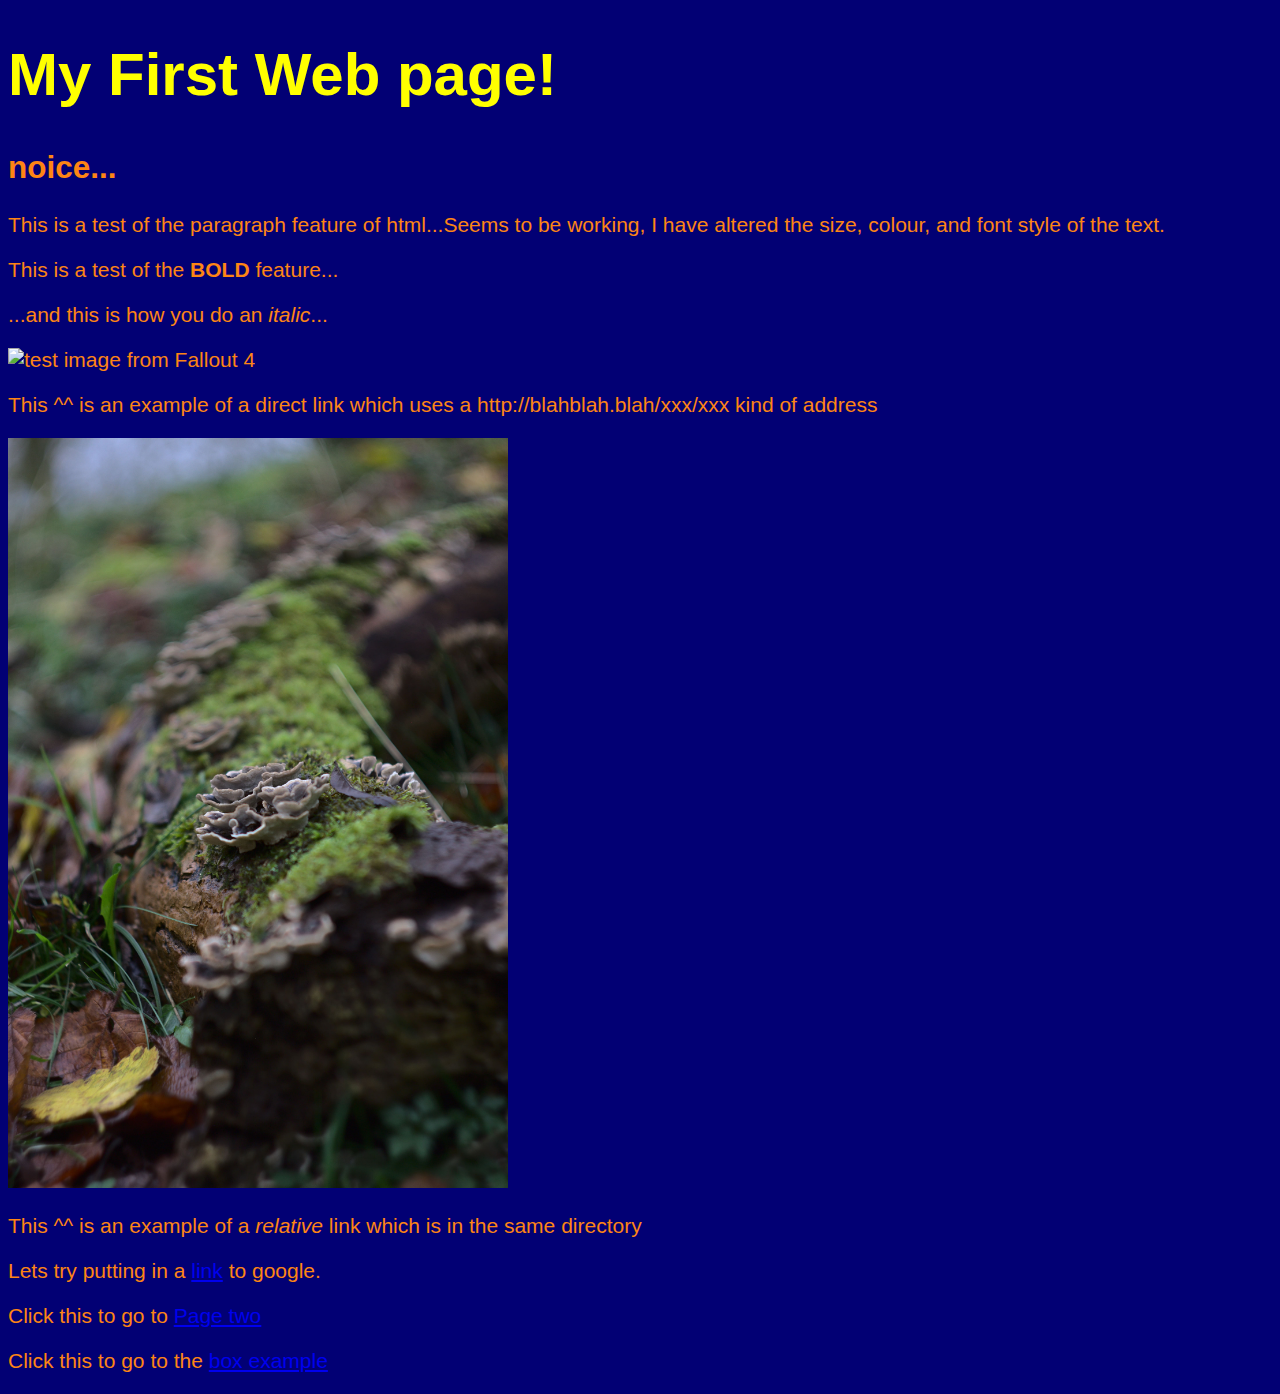
==== HTML_boilerplate/index.html @ 73079407 "First website using html and css (3pages)" ====
<!DOCTYPE html>
<html lang="en">
<head>
    <meta charset="UTF-8">
    <meta name="viewport" content="width=device-width, initial-scale=1.0">
    <title>RoloFanatic</title>
    <link rel="stylesheet" href="css/style.css">
</head>
<body>
    <h1> My First Web page!</h1>
    <h2> noice...</h2>
    <p>This is a test of the paragraph feature of html...Seems to be working, I have altered the size, colour, and font style of the text.</p>
    <p>This is a test of the <strong>BOLD</strong> feature...</p>
    <p>...and this is how you do an <em>italic</em>...</p>

    <!-- this is how you write an in text message that will not be displayed in the web page,
         DO NOT USE <b> for gold, or <i> for italic. These add visual queues to the txt but
         not importance (which is IMPORTANT)-->
<img src="https://www.superloot.co.uk/wp-content/uploads/2015/11/16404467908_3d75f70ef6_b.jpg" alt="test image from Fallout 4">
<p> This ^^ is an example of a direct link which uses a http://blahblah.blah/xxx/xxx kind of address</p>
<img src="img/fungi_helios.jpg" alt="a pic of fungi using Helios lens">
<p>This ^^ is an example of a <em>relative</em> link which is in the same directory</p>
<p>Lets try putting in a <a href="http://www.google.com">link</a> to google.</p>
<p> Click this to go to <a href="Page_two.html">Page two</a></p>
<!-- Inclusion of http at the start of the <a> indicates that it is an ABSOLUTE link,
    without the http:// makes a RELATIVE link which looks for a file in the same directory... -->
<p>Click this to go to the <a href="box.html">box example</a></p>
</body>
</html>
---- HTML_boilerplate/css/style.css ----
body {
    background-color: rgb(2, 0, 116); 
    color: rgb(253, 133, 20);
    font-size: 21px;
    font-family: Arial, Helvetica, sans-serif;
}

p {
    color: rgb(253, 133, 20);
}

h1 {
    font-size: 60px;
    color: yellow;
}

img {
    width: 500px;
    height: auto;
}

div {
    background: rgb(0, 11, 170);
    width: 500px;
    height: auto;
}

.top-section {
    
}

.bottom-section {
    
}

.intro {
    font-size: 25px;
}

.italic {
    font-style: italic;
    color: red;
}

.highlight {
    background-color: black;
    color: yellow;
}

/* The CSS box (I called the div box which is just confusing) model */

/*
Margin: This creates a "margin" around the div which nothing can enter.
Border: (the most complex) Creates a border around a div, MUST INCLUDE style!!! (there is a default color and width). You may include all three properties in a single line beginning "border:".
Padding: Creates empty space WITH a background color... (very similar to margin)

*/

.box {
    background: aqua;
    width: 300px;

    margin: 50px;
    margin-bottom: 100px;
    margin-left: 200px;

   border: 5px dashed red;
   border-bottom: 5px dotted green;

   padding: 100px 50px 25px 13px;
   /* top right bottom left */
}
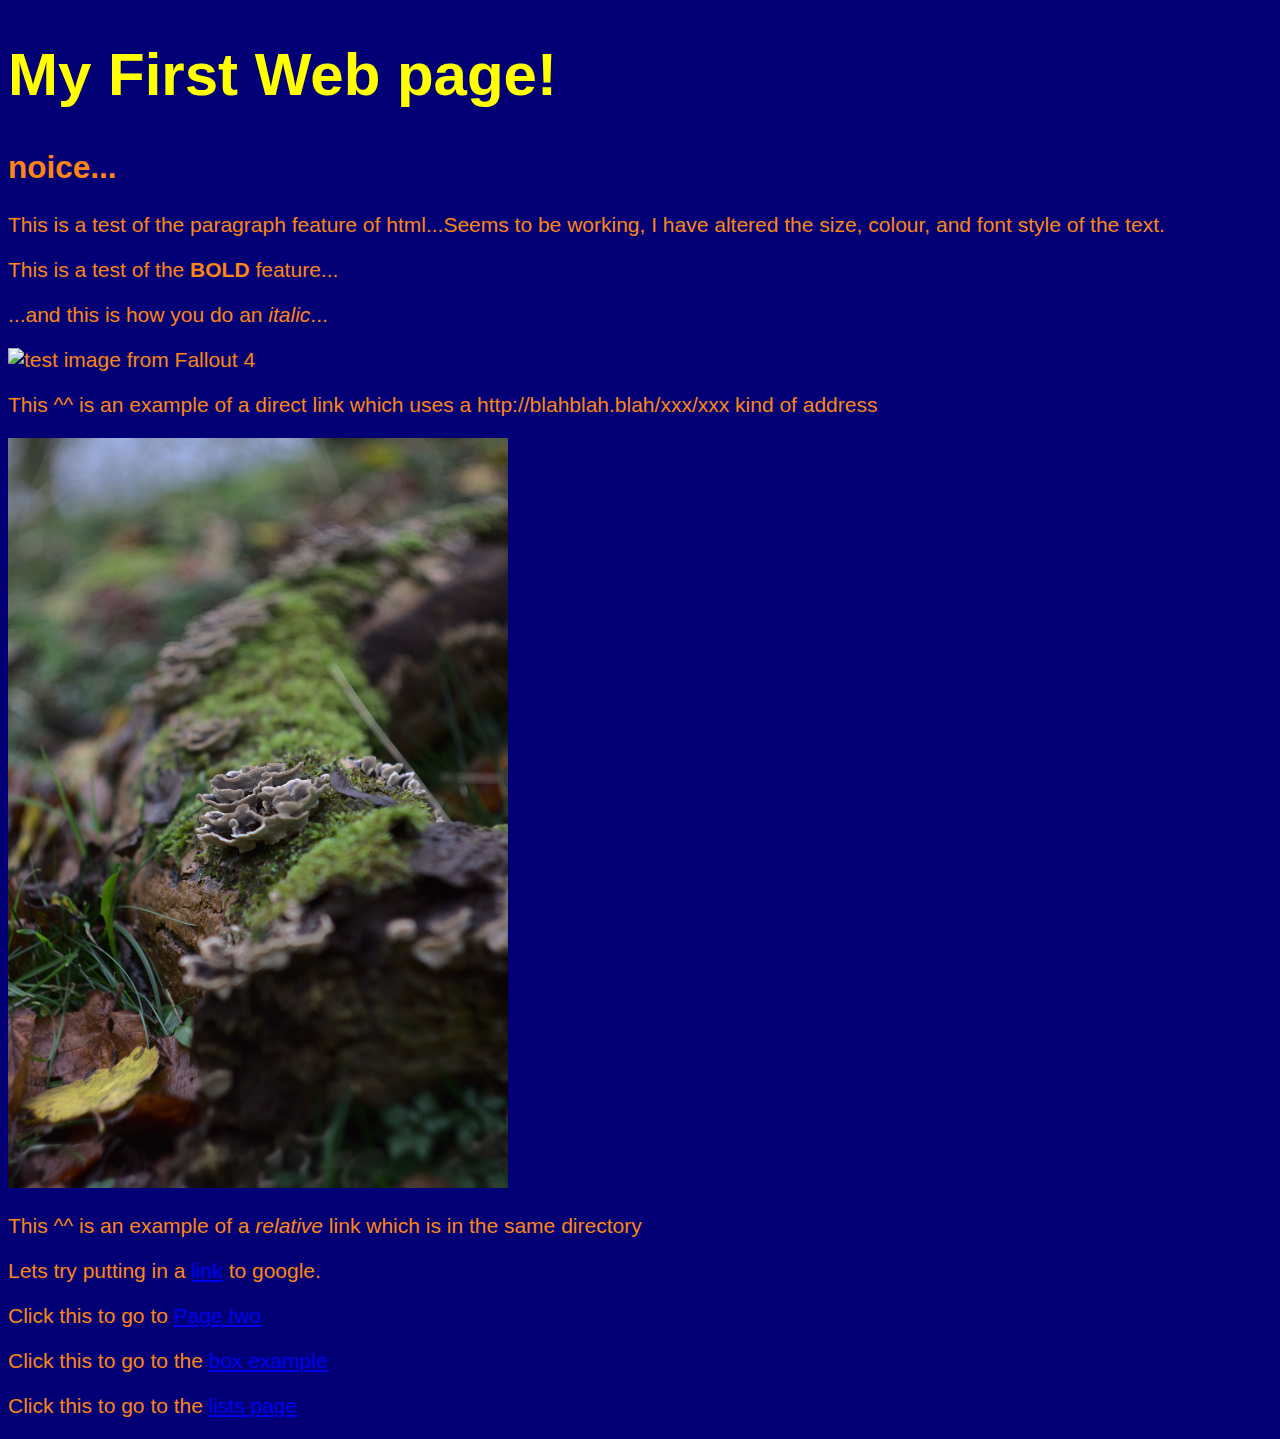
==== commit 998fe20c: "Made lists page and some edits" ====
--- a/HTML_boilerplate/index.html
+++ b/HTML_boilerplate/index.html
@@ -25,5 +25,6 @@
 <!-- Inclusion of http at the start of the <a> indicates that it is an ABSOLUTE link,
     without the http:// makes a RELATIVE link which looks for a file in the same directory... -->
 <p>Click this to go to the <a href="box.html">box example</a></p>
+<p>Click this to go to the <a href="lists.html">lists page</a></p>
 </body>
 </html>--- a/HTML_boilerplate/css/style.css
+++ b/HTML_boilerplate/css/style.css
@@ -50,10 +50,11 @@
 /* The CSS box (I called the div box which is just confusing) model */
 
 /*
-Margin: This creates a "margin" around the div which nothing can enter.
+Margin: This creates a "margin" of empty space around the div which nothing can enter.
 Border: (the most complex) Creates a border around a div, MUST INCLUDE style!!! (there is a default color and width). You may include all three properties in a single line beginning "border:".
 Padding: Creates empty space WITH a background color... (very similar to margin)
 
+All of these add on top of the width nd height of the element
 */
 
 .box {
@@ -68,5 +69,27 @@
    border-bottom: 5px dotted green;
 
    padding: 100px 50px 25px 13px;
-   /* top right bottom left */
+   /* top right bottom left, using only two numbers gives top and bottom, and left and right */
+}
+
+.bullet {
+    color: rgb(255, 60, 206);
+    border: 10px double rgb(255, 58, 255);
+    Margin: 25px;
+    Padding: 10px;
+}
+
+.numbered {
+    color: white;
+    border: 10px dotted white;
+    Margin: 25px;
+    Padding: 10px;
+}
+
+ul {
+    list-style-type:square;
+}
+
+ol {
+    list-style-type:lower-roman;
 }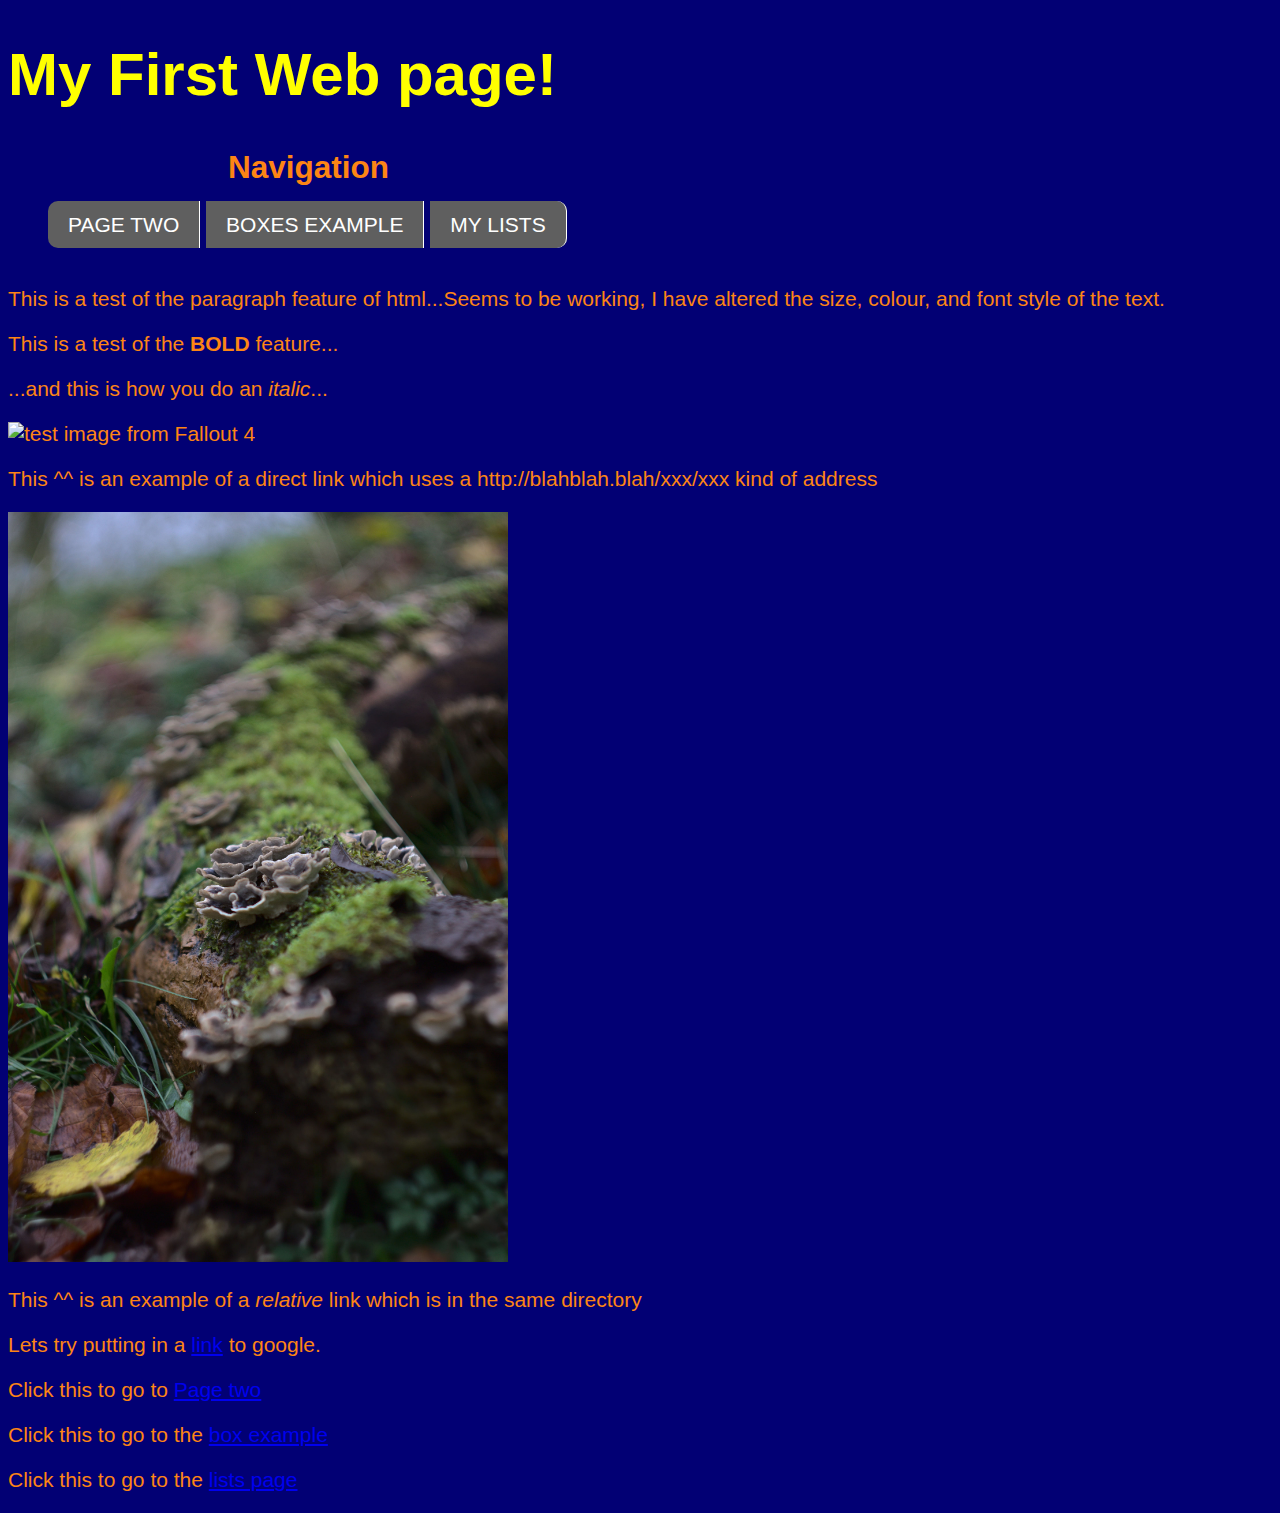
==== commit 64ce38d4: "made some fancy buttons" ====
--- a/HTML_boilerplate/index.html
+++ b/HTML_boilerplate/index.html
@@ -8,7 +8,14 @@
 </head>
 <body>
     <h1> My First Web page!</h1>
-    <h2> noice...</h2>
+    <h2 class="home"> Navigation</h2>
+    <nav class="navigation">
+        <ul>
+            <li><a href="Page_two.html" target="_blank" rel="noopener noreferrer">Page two</a></li>
+            <li><a href="box.html" target="_blank" rel="noopener noreferrer">Boxes example</a></li>
+            <li><a href="lists.html" target="_blank" rel="noopener noreferrer">My lists</a></li>
+        </ul>
+    </nav>
     <p>This is a test of the paragraph feature of html...Seems to be working, I have altered the size, colour, and font style of the text.</p>
     <p>This is a test of the <strong>BOLD</strong> feature...</p>
     <p>...and this is how you do an <em>italic</em>...</p>
--- a/HTML_boilerplate/css/style.css
+++ b/HTML_boilerplate/css/style.css
@@ -92,4 +92,39 @@
 
 ol {
     list-style-type:lower-roman;
+}
+
+.navigation ul {
+    text-transform: uppercase;
+    margin-bottom: 50px;
+
+}
+.navigation li {
+    display:inline-block
+}
+.navigation a {
+    background: rgb(95, 95, 95);
+    background: linear-gradient (rgb(43, 43, 43), rgb(219, 219, 219));
+    border-right: 1px solid rgb(255, 255, 255);
+    color: white;
+    padding: 12px 20px;
+    text-decoration: none;
+}
+/*linear gradient function does not seem to be working (not sure why) */
+
+.navigation a:hover {
+    background: rgb(80, 80, 80);
+    box-shadow: inset 0 0 10px 3px rgba(0, 0, 0, 0.3);
+}
+
+.navigation li:first-child a {
+    border-radius: 10px 0 0 10px;
+}
+
+.navigation li:last-child a {
+    border-radius: 0 10px 10px 0;
+}
+
+.home {
+    margin-left: 220px;
 }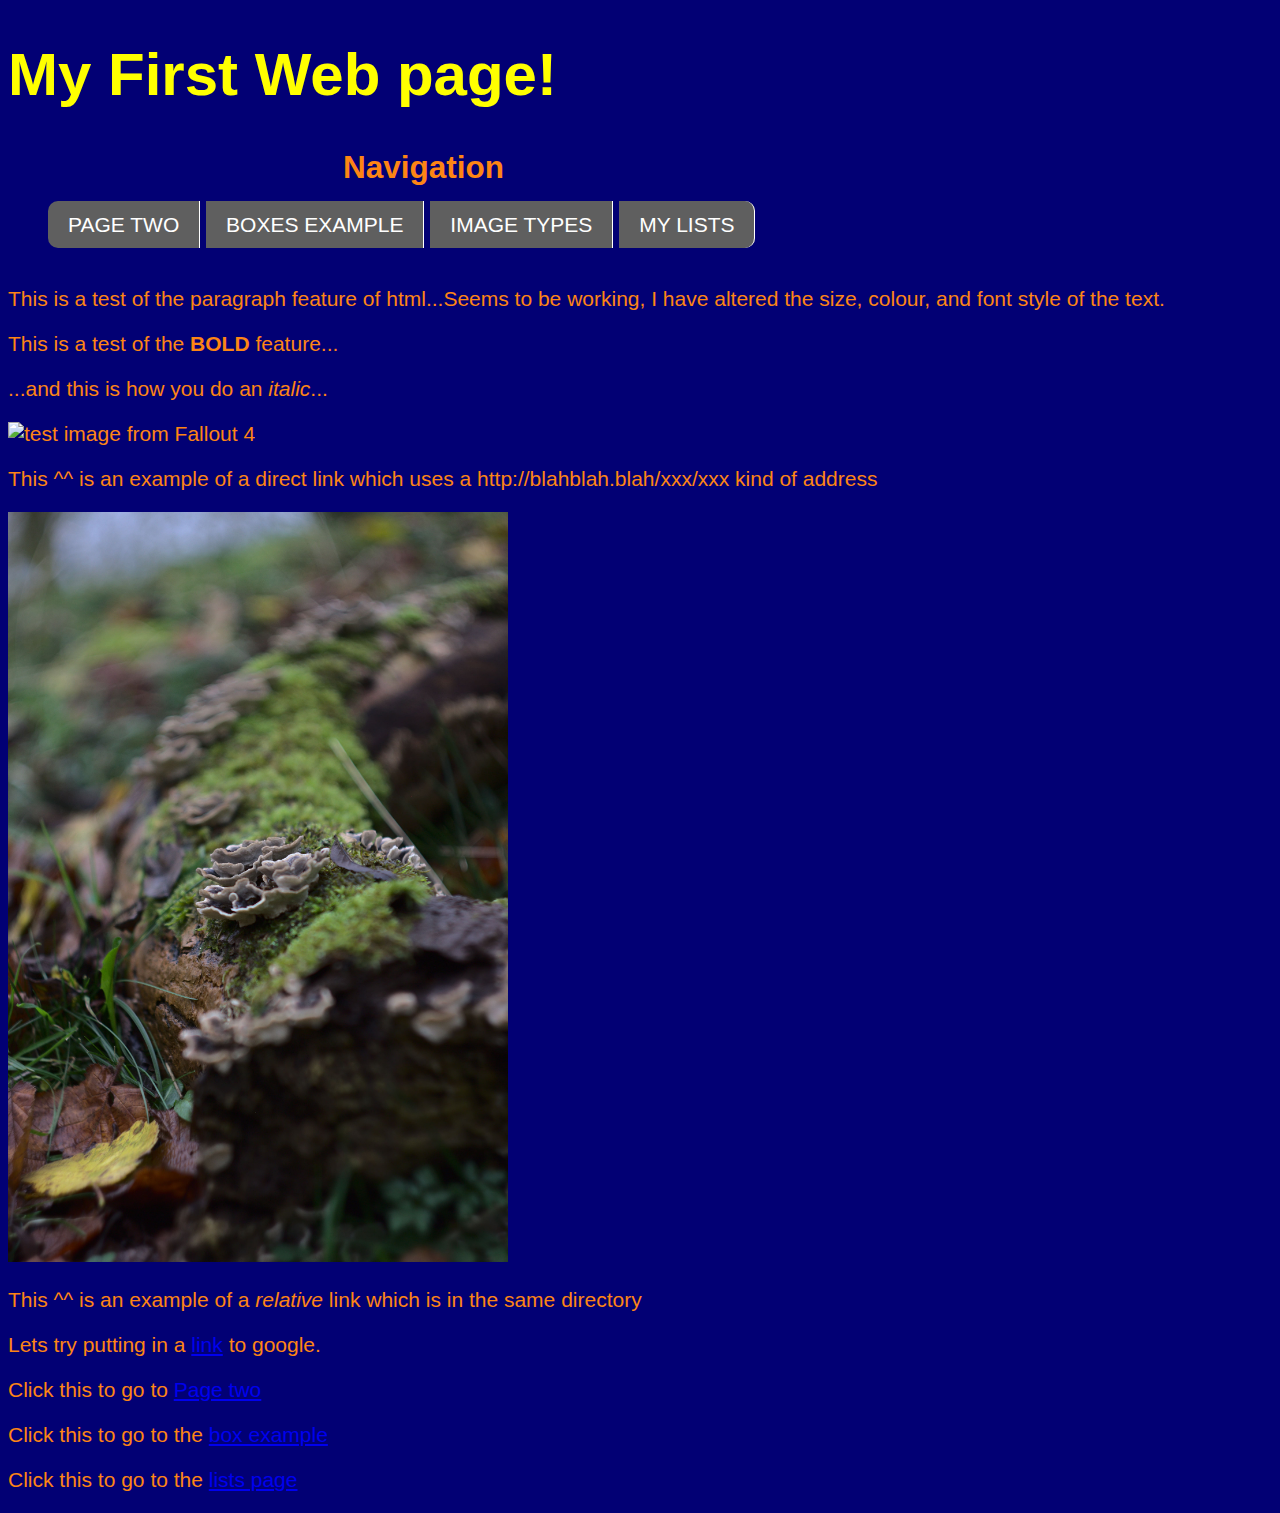
==== commit 91f0641a: "Added mochi page" ====
--- a/HTML_boilerplate/index.html
+++ b/HTML_boilerplate/index.html
@@ -13,6 +13,7 @@
         <ul>
             <li><a href="Page_two.html" target="_blank" rel="noopener noreferrer">Page two</a></li>
             <li><a href="box.html" target="_blank" rel="noopener noreferrer">Boxes example</a></li>
+            <li><a href="mochi_img_test.html" target="_blank" rel="noopener noreferrer">Image types</a></li>
             <li><a href="lists.html" target="_blank" rel="noopener noreferrer">My lists</a></li>
         </ul>
     </nav>
--- a/HTML_boilerplate/css/style.css
+++ b/HTML_boilerplate/css/style.css
@@ -104,7 +104,6 @@
 }
 .navigation a {
     background: rgb(95, 95, 95);
-    background: linear-gradient (rgb(43, 43, 43), rgb(219, 219, 219));
     border-right: 1px solid rgb(255, 255, 255);
     color: white;
     padding: 12px 20px;
@@ -126,5 +125,24 @@
 }
 
 .home {
-    margin-left: 220px;
+    margin-left: 335px;
+}
+
+.mochi {
+    width: 100px;
+    height: auto;
+}
+.mochi2 {
+    width: 300px;
+    height: auto;
+}
+
+.mochi_eg li {
+    display: inline-block;
+}
+#cute {
+    font-size: 100px;
+    font-style: oblique;
+    font-family:'Gill Sans', 'Gill Sans MT', Calibri, 'Trebuchet MS', sans-serif;
+    color: red;
 }